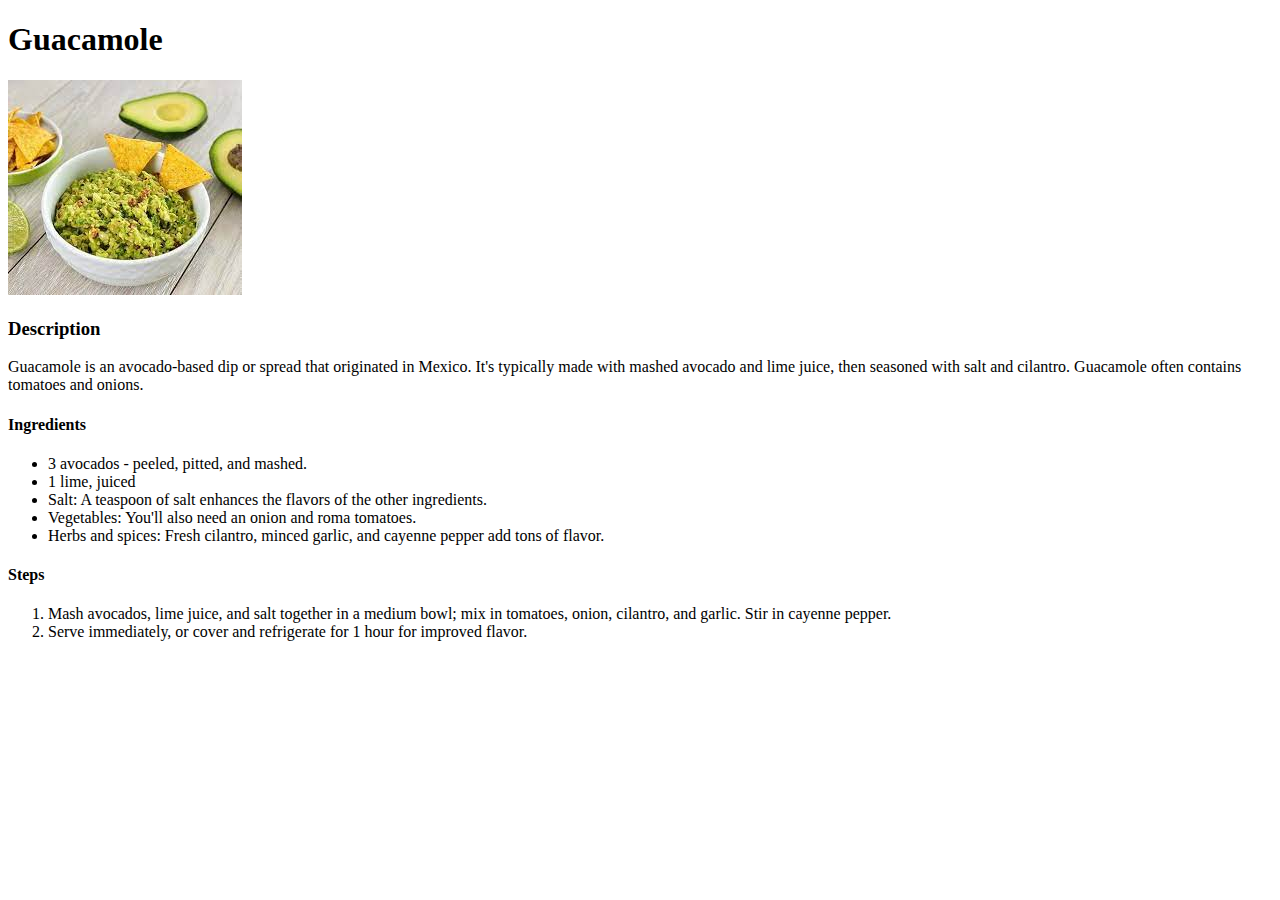
==== recipes/guacamole.html @ 0cbfad29 ""Add recipes project"" ====
<!DOCTYPE html>
<html lang="en">
<head>
    <meta charset="UTF-8">
    <title>Guacamole</title>
</head>
<body>
    <h1>Guacamole</h1>
    <img src="../pictures/guacamole.jpeg" alt="Guacamole">

    <h3>Description</h3>
    <p>Guacamole is an avocado-based dip or spread that originated in Mexico. It's typically made with mashed avocado and lime juice, then seasoned with salt and cilantro. Guacamole often contains tomatoes and onions.</p>

    <h4>Ingredients</h4>

    <ul>
        <li> 3 avocados - peeled, pitted, and mashed.   </li>
        <li>1 lime, juiced</li>
        <li>Salt: A teaspoon of salt enhances the flavors of the other ingredients.</li>
        <li>Vegetables: You'll also need an onion and roma tomatoes.</li>
        <li>Herbs and spices: Fresh cilantro, minced garlic, and cayenne pepper add tons of flavor.
        </li>
    </ul>

    <h4>Steps</h4>
    <ol>
        <li>Mash avocados, lime juice, and salt together in a medium bowl; mix in tomatoes, onion, cilantro, and garlic. Stir in cayenne pepper.
        </li>
        <li>Serve immediately, or cover and refrigerate for 1 hour for improved flavor.</li>
    </ol>

</body>
</html>
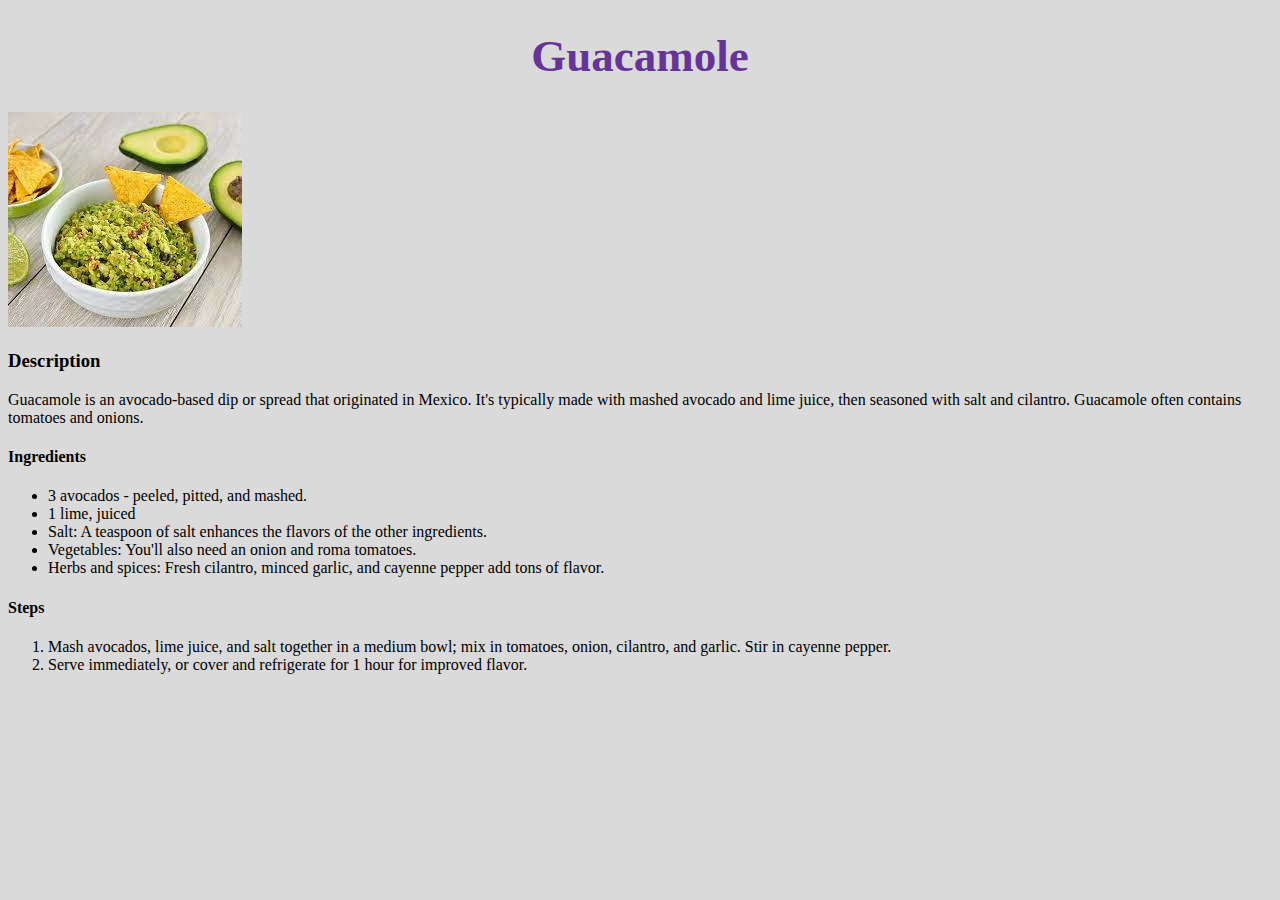
==== commit e0a5de8e: "Add css to gucamole.html" ====
--- a/recipes/guacamole.html
+++ b/recipes/guacamole.html
@@ -3,15 +3,16 @@
 <head>
     <meta charset="UTF-8">
     <title>Guacamole</title>
+    <link rel="stylesheet" href="../style/style.css"
 </head>
 <body>
-    <h1>Guacamole</h1>
+    <h1 class="head1">Guacamole</h1>
     <img src="../pictures/guacamole.jpeg" alt="Guacamole">
 
-    <h3>Description</h3>
+    <h3 class="head3">Description</h3>
     <p>Guacamole is an avocado-based dip or spread that originated in Mexico. It's typically made with mashed avocado and lime juice, then seasoned with salt and cilantro. Guacamole often contains tomatoes and onions.</p>
 
-    <h4>Ingredients</h4>
+    <h4 class="head4">Ingredients</h4>
 
     <ul>
         <li> 3 avocados - peeled, pitted, and mashed.   </li>
--- a/style/style.css
+++ b/style/style.css
@@ -0,0 +1,10 @@
+body {
+    background-color: rgba(214, 214, 214, 0.904);
+    font-family: 'Times New Roman', Times, serif;
+}
+.head1 {
+    font-size: 45px;
+    color: rebeccapurple;
+    font-weight: bold;
+    text-align: center;
+}